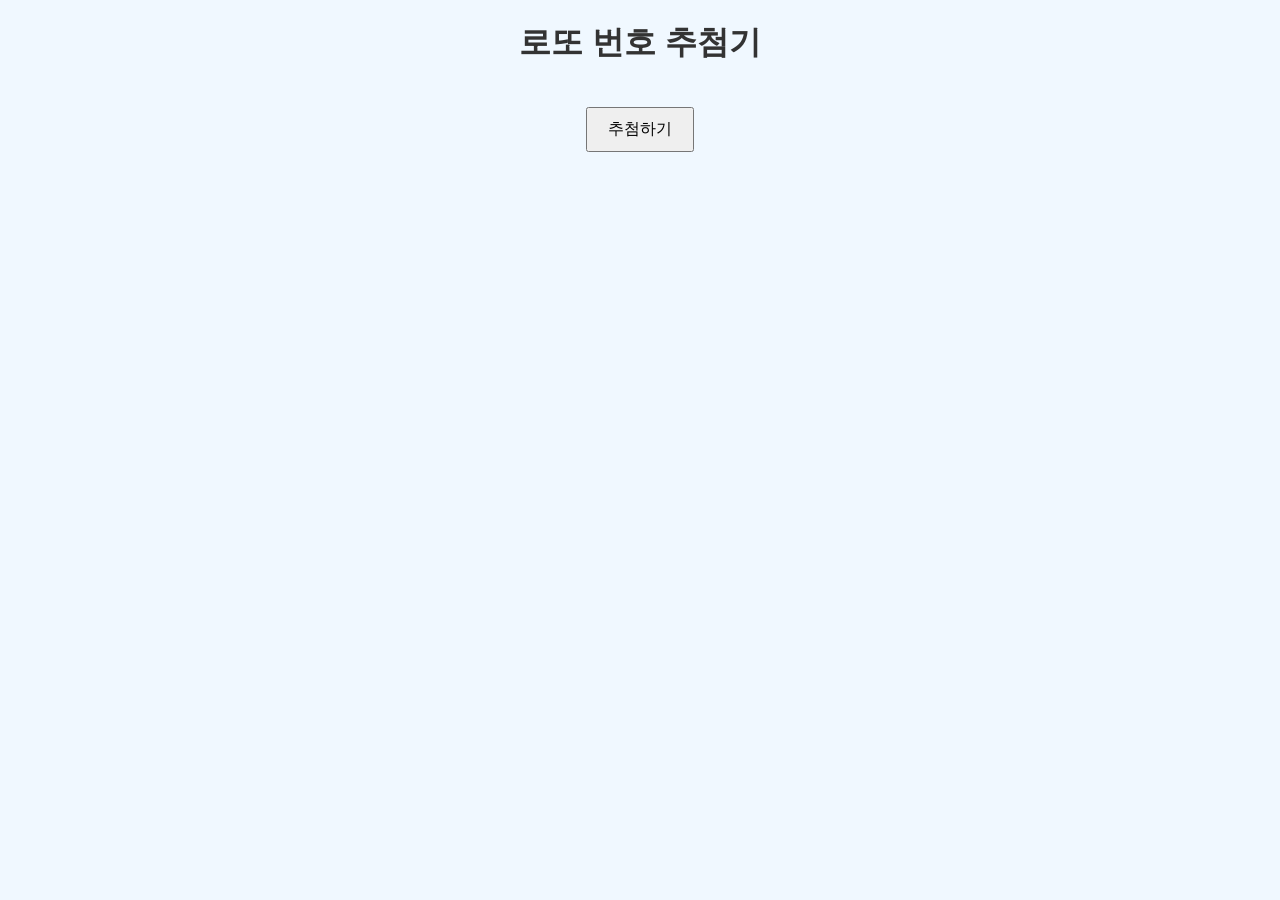
==== RottoHome/index.html @ 022c1131 "260310 origine" ====
<!DOCTYPE html>
<html lang="ko">
<head>
  <meta charset="UTF-8">
  <title>로또 번호 추첨기</title>
  <link rel="stylesheet" href="style.css">
</head>
<body>
  <h1>로또 번호 추첨기</h1>
  <button onclick="generateLotto()">추첨하기</button>
  <div id="results"></div>

  <script src="script.js"></script>
</body>
</html>
---- RottoHome/style.css ----
body {
  font-family: Arial, sans-serif;
  text-align: center;
  background: #f0f8ff;
}

h1 {
  color: #333;
}

button {
  padding: 10px 20px;
  margin: 20px;
  font-size: 16px;
  cursor: pointer;
}

#results {
  margin-top: 20px;
}

.lotto-game {
  margin: 10px 0;
  font-size: 18px;
  color: #006400;
}
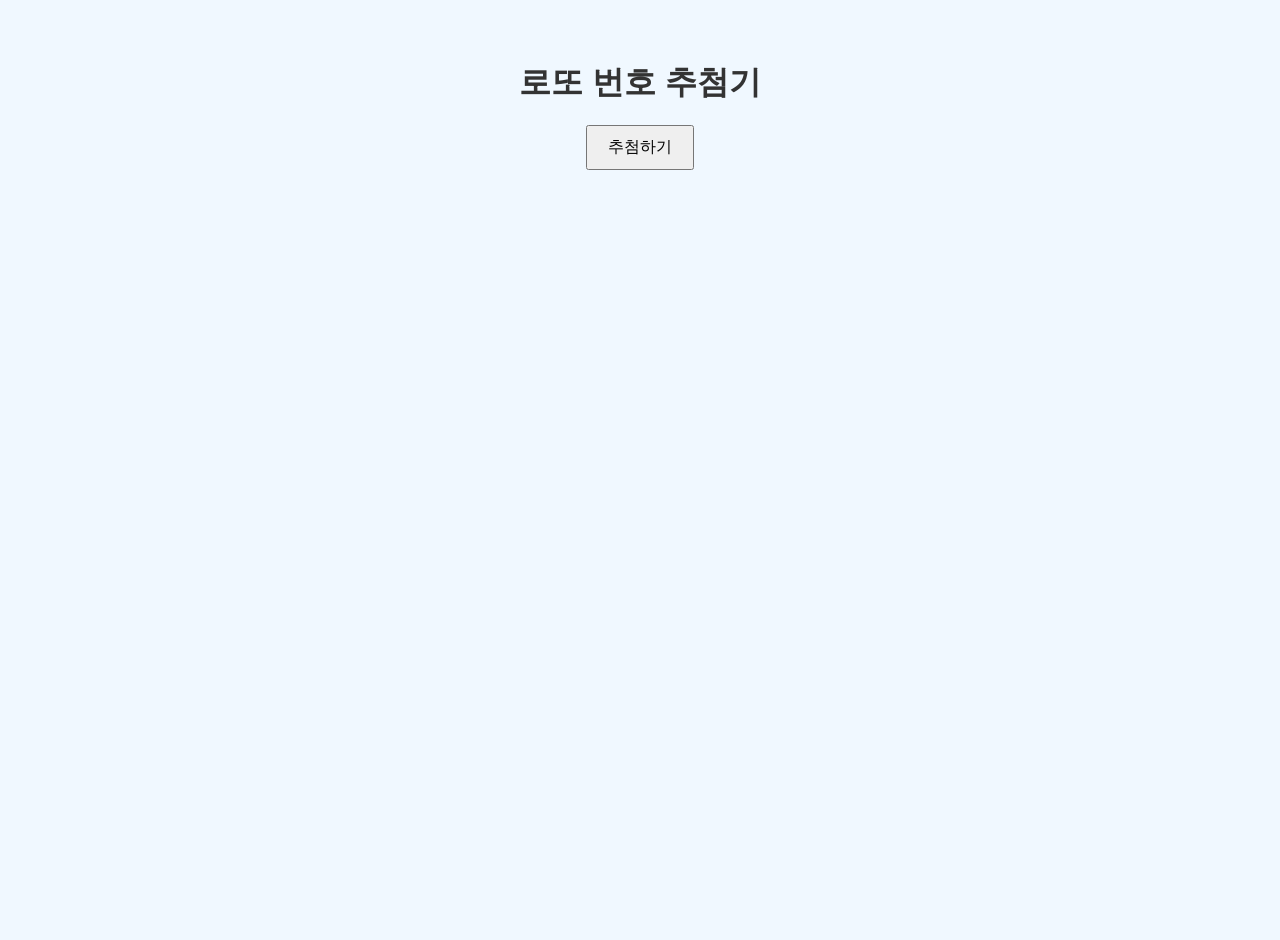
==== commit 841df92e: "260310 Rotto final ver" ====
--- a/RottoHome/index.html
+++ b/RottoHome/index.html
@@ -7,8 +7,11 @@
 </head>
 <body>
   <h1>로또 번호 추첨기</h1>
-  <button onclick="generateLotto()">추첨하기</button>
+  <button id="drawBtn">추첨하기</button>
   <div id="results"></div>
+
+  <!-- 효과음 파일 (예: pop.mp3) -->
+  <audio id="popSound" src="pop.mp3" preload="auto"></audio>
 
   <script src="script.js"></script>
 </body>
--- a/RottoHome/style.css
+++ b/RottoHome/style.css
@@ -1,26 +1,53 @@
 body {
   font-family: Arial, sans-serif;
+  background: #f0f8ff;
+  margin: 0;
+  min-height: 100vh;
+  display: flex;
+  flex-direction: column;
+  align-items: center;
   text-align: center;
-  background: #f0f8ff;
+  padding-top: 40px;
 }
 
 h1 {
+  margin-bottom: 20px;
   color: #333;
 }
 
 button {
   padding: 10px 20px;
-  margin: 20px;
+  margin-bottom: 20px;
   font-size: 16px;
   cursor: pointer;
 }
 
-#results {
-  margin-top: 20px;
+.lotto-game {
+  margin: 15px 0;
 }
 
-.lotto-game {
-  margin: 10px 0;
-  font-size: 18px;
-  color: #006400;
+.lotto-ball {
+  display: inline-block;
+  width: 50px;
+  height: 50px;
+  margin: 5px;
+  border-radius: 50%;
+  background: #ddd;
+  color: #fff;
+  font-weight: bold;
+  line-height: 50px;
+  text-align: center;
+  box-shadow: 2px 2px 5px rgba(0,0,0,0.3);
+  transition: background 0.5s ease, transform 0.3s ease;
+}
+
+.lotto-ball.final {
+  transform: scale(1.2);
+  animation: bounce 0.5s ease;
+}
+
+@keyframes bounce {
+  0% { transform: scale(0.5); }
+  50% { transform: scale(1.3); }
+  100% { transform: scale(1); }
 }
